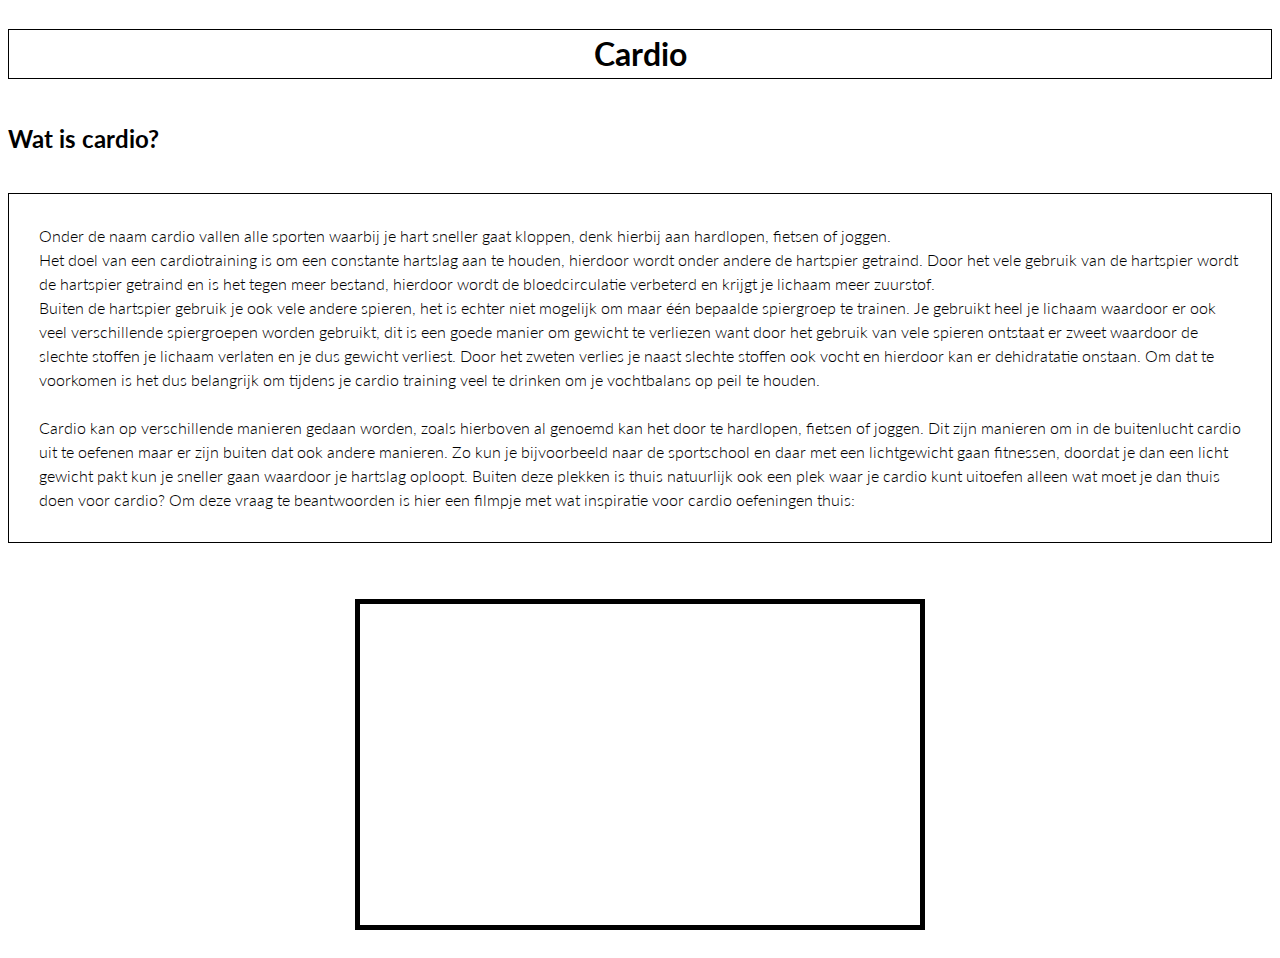
==== Cardio.html @ 49856bc6 "Add files via upload" ====
<!DOCTYPE html>
<html>
<head>
<title>Cardio</title>
<meta charset="utf-8"/>
    <link href='https://fonts.googleapis.com/css?family=Lato:400,300,100,700,900' rel='stylesheet' type='text/css'>
    <link rel="stylesheet" type="text/css" href="Cardio.css">
</head>

<body>

<h1 class="page-title"> Cardio </h1>
<h2>Wat is cardio?</h2>
<p class="page-description">Onder de naam cardio vallen alle sporten waarbij je hart sneller gaat kloppen, denk hierbij aan hardlopen, fietsen of joggen. <br>
Het doel van een cardiotraining is om een constante hartslag aan te houden, hierdoor wordt onder andere de hartspier getraind. Door het vele gebruik van de hartspier wordt de hartspier getraind en is het tegen meer bestand, hierdoor wordt de bloedcirculatie verbeterd en krijgt je lichaam meer zuurstof.<br>Buiten de hartspier gebruik je ook vele andere spieren, het is echter niet mogelijk om maar één bepaalde spiergroep te trainen. Je gebruikt heel je lichaam waardoor er ook veel verschillende spiergroepen worden gebruikt, dit is een goede manier om gewicht te verliezen want door het gebruik van vele spieren ontstaat er zweet waardoor de slechte stoffen je lichaam verlaten en je dus gewicht verliest. Door het zweten verlies je naast slechte stoffen ook vocht en hierdoor kan er dehidratatie onstaan. Om dat te voorkomen is het dus belangrijk om tijdens je cardio training veel te drinken om je vochtbalans op peil te houden.<br><br>
Cardio kan op verschillende manieren gedaan worden, zoals hierboven al genoemd kan het door te hardlopen, fietsen of joggen. Dit zijn manieren om in de buitenlucht cardio uit te oefenen maar er zijn buiten dat ook andere manieren. Zo kun je bijvoorbeeld naar de sportschool en daar met een lichtgewicht gaan fitnessen, doordat je dan een licht gewicht pakt kun je sneller gaan waardoor je hartslag oploopt. Buiten deze plekken is thuis natuurlijk ook een plek waar je cardio kunt uitoefen alleen wat moet je dan thuis doen voor cardio? Om deze vraag te beantwoorden is hier een filmpje met wat inspiratie voor cardio oefeningen thuis:
<div class="gallery">
      <figure class="gallery-item">
<div><right>
<iframe width="560" height="315" src="https://www.youtube.com/embed/X1TuhAn6C-g" frameborder="0" allowfullscreen></iframe></right> </div>
</body>
</html>
---- Cardio.css ----
html, body {
  min-height: 100%;
  display: flex;
  flex-direction: column;
  font-weight: 300;
  line-height: 1.5;
}

body {
  font-family: 'Lato', sans-serif;
  background-image: url('https://s3.amazonaws.com/codecademy-content/projects/make-a-website/lesson-3/background.jpg');
  background-position: center top;
  background-size: cover;
  margin: 3;
}

.page-title {
  text-align: center;
  font-weight: bold;
  border:1px solid #000;
}

.page-description {
  border: 1px solid #000;
 text-align: left;
  padding: 30px;
}

.gallery {
  display: flex;
  flex-wrap: wrap;
  justify-content: center;
  margin-top: 20px;
}

.gallery-item {
  margin: 20px;
  border: 5px solid #000;

}

.gallery-item .thumbnail {

}

/* FOOTER NAVIGATION */

nav {
  background-color: #FFF;
}

nav li {
  margin: 0;
  padding: 0 10px;
  display: inline;
}

nav ul {
  display: inline;
}
.contact-btn {
float: right;
}

.contact-btn a {
  margin-right: 30px;
  padding: 8px 18px;
  border: 1px solid #204156;

}

.contact-btn a:active {
  position: relative;
  bottom: 2px;


nav a {
  height: 60px;
  line-height: 60px;
  color: #204156;
  text-decoration: none;
}
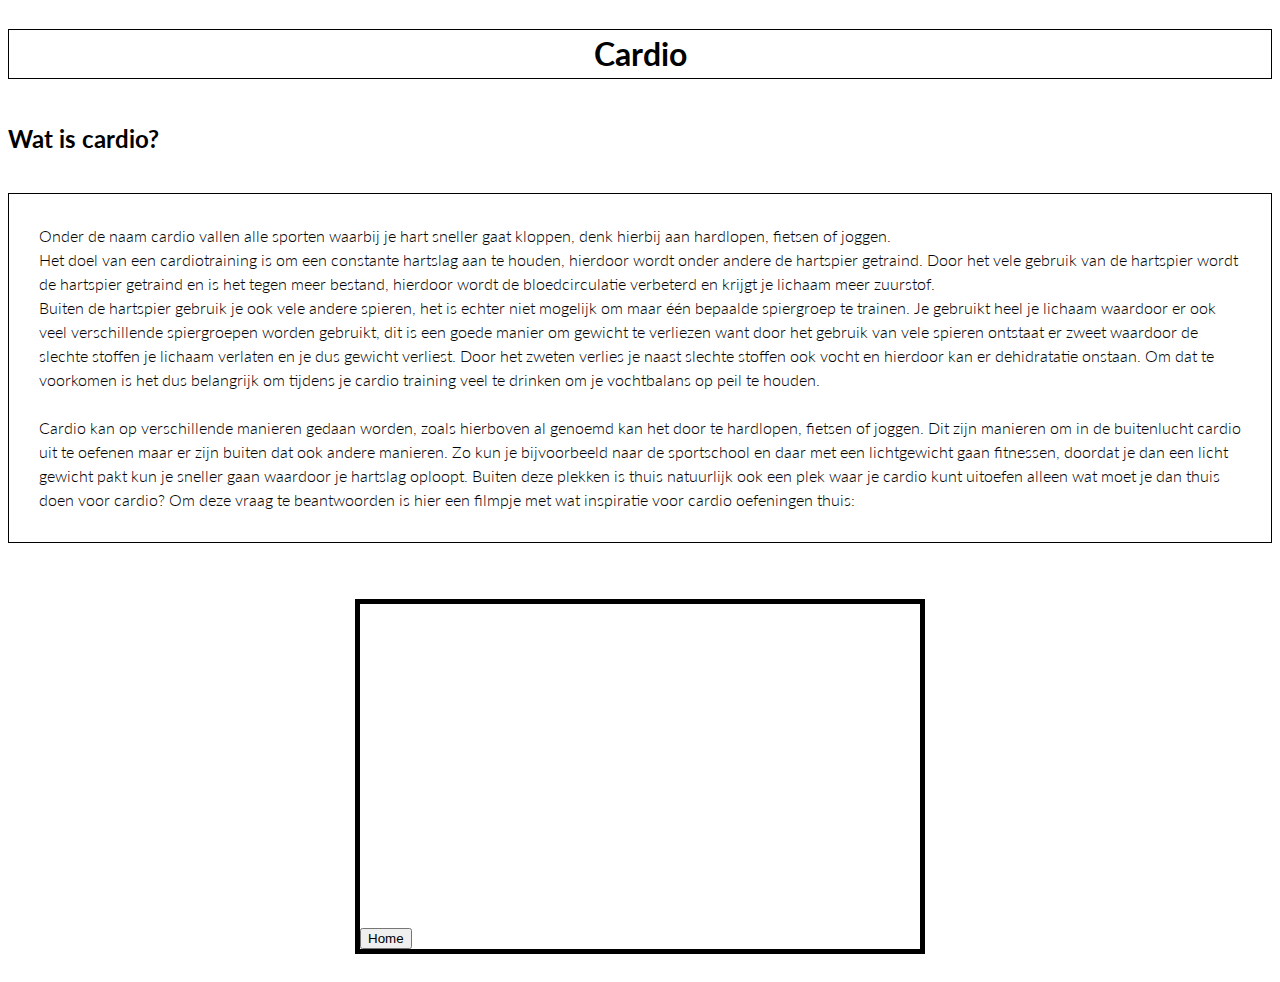
==== commit 013cb36d: "Update Cardio.html" ====
--- a/Cardio.html
+++ b/Cardio.html
@@ -18,5 +18,6 @@
       <figure class="gallery-item">
 <div><right>
 <iframe width="560" height="315" src="https://www.youtube.com/embed/X1TuhAn6C-g" frameborder="0" allowfullscreen></iframe></right> </div>
+<button type="button">Home</button>          
 </body>
 </html>
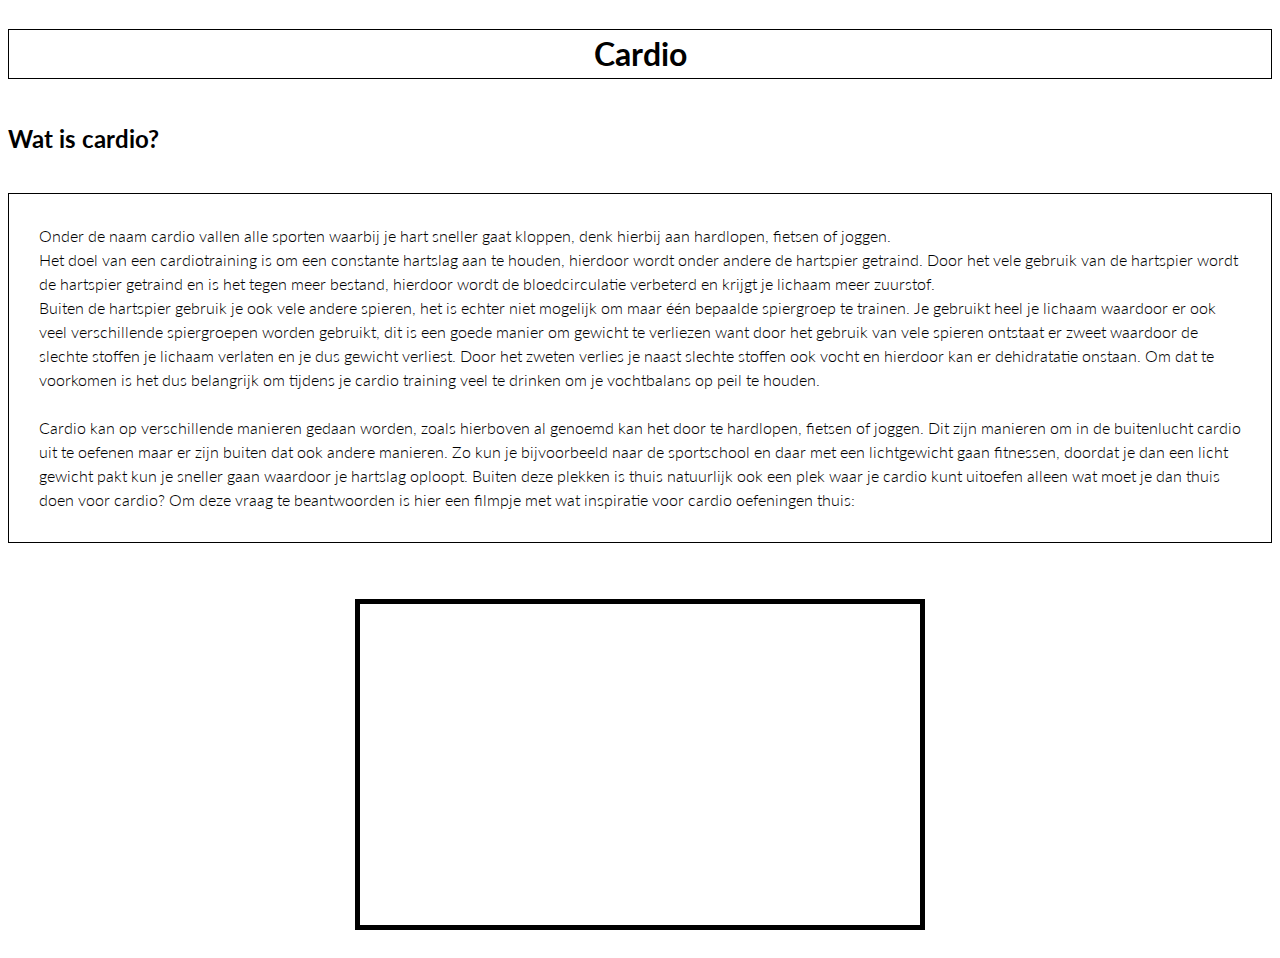
==== commit c407b061: "Update Cardio.html" ====
--- a/Cardio.html
+++ b/Cardio.html
@@ -18,6 +18,6 @@
       <figure class="gallery-item">
 <div><right>
 <iframe width="560" height="315" src="https://www.youtube.com/embed/X1TuhAn6C-g" frameborder="0" allowfullscreen></iframe></right> </div>
-<button type="button">Home</button>          
+         
 </body>
 </html>
--- a/Cardio.css
+++ b/Cardio.css
@@ -58,20 +58,7 @@
 nav ul {
   display: inline;
 }
-.contact-btn {
-float: right;
-}
 
-.contact-btn a {
-  margin-right: 30px;
-  padding: 8px 18px;
-  border: 1px solid #204156;
-
-}
-
-.contact-btn a:active {
-  position: relative;
-  bottom: 2px;
 
 
 nav a {
@@ -80,3 +67,13 @@
   color: #204156;
   text-decoration: none;
 }
+.button {
+    background-color: #4CAF50; /* Green */
+    border: none;
+    color: 000000;
+    padding: 15px 32px;
+    text-align: right;
+    text-decoration: none;
+    display: inline-block;
+    font-size: 16px;
+}
